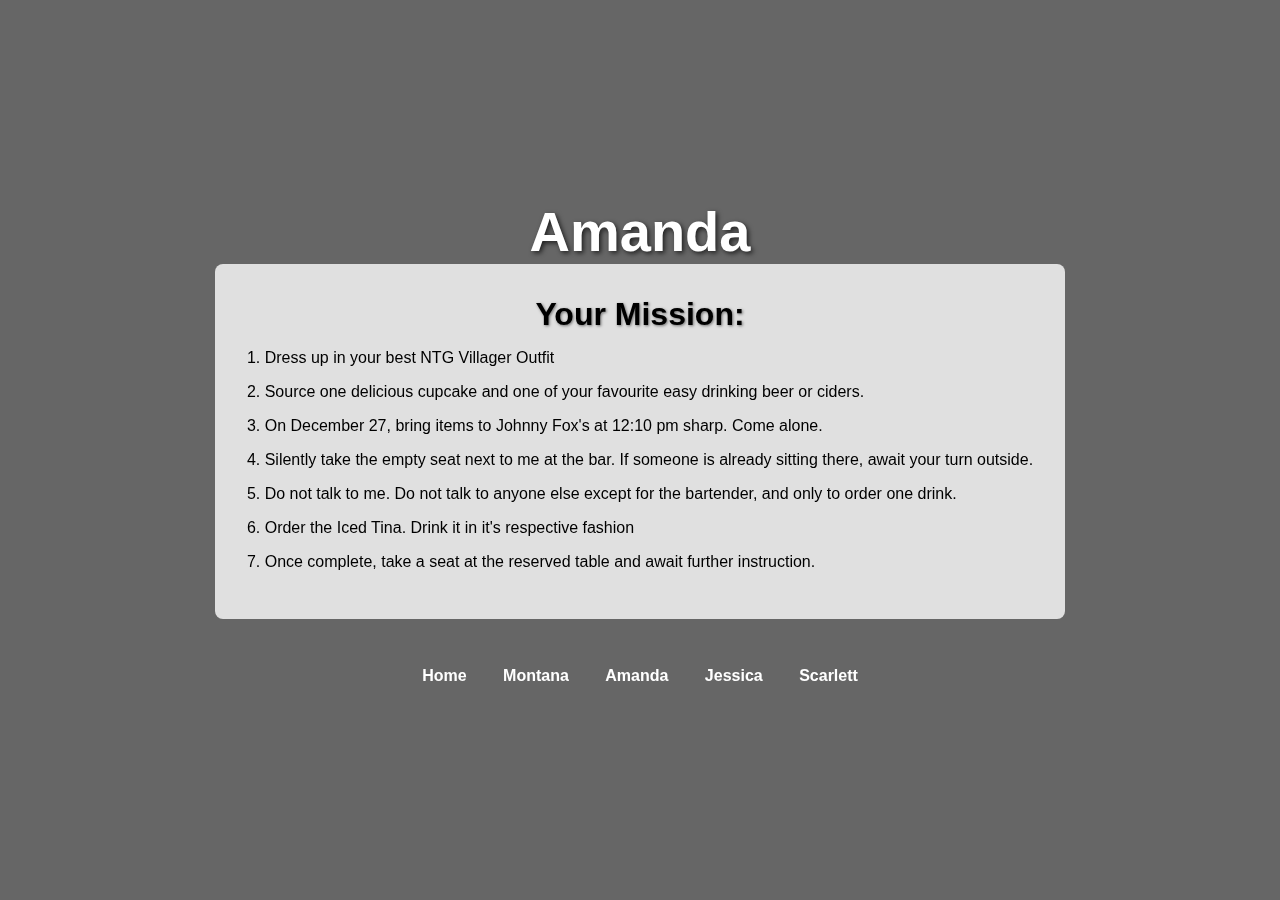
==== amanda.html @ 6b28eb00 "Add files via upload" ====
<!DOCTYPE html>
<html lang="en" >
<head>
  <meta charset="UTF-8">
  <title>CodePen - Amanda.html - video instructions</title>
  <link rel="stylesheet" href="./style.css">

</head>
<body>
<!-- partial:index.partial.html -->
<!DOCTYPE html>
<html lang="en">
<head>
    <meta charset="UTF-8">
    <meta http-equiv="X-UA-Compatible" content="IE=edge">
    <meta name="viewport" content="width=device-width, initial-scale=1.0">
    <title>Amanda - NTG Village Christmas</title>
    <link rel="stylesheet" href="test.css">
    <style>
        body {
            background-image: url("https://images.pexels.com/photos/2004391/pexels-photo-2004391.jpeg?auto=compress&cs=tinysrgb&w=1260&h=750&dpr=1");
            background-size: cover;
            background-position: center center;
            display: flex;
            flex-direction: column;
            align-items: center;
            justify-content: center;
            min-height: 100vh;
            margin: 0;
            font-family: 'Poppins', sans-serif; /* Modern font */
            position: relative;
            color: #fff; /* Text color for contrast */
        }

        /* Add overlay for readability */
        body::before {
            content: '';
            position: absolute;
            top: 0;
            left: 0;
            width: 100%;
            height: 100%;
            background-color: rgba(0, 0, 0, 0.6); /* Dark overlay for text readability */
            z-index: 1;
        }

        h1 {
            font-size: 3.5rem;
            text-align: center;
            margin: 0;
            z-index: 2;
            text-shadow: 2px 2px 5px rgba(0, 0, 0, 0.7);
        }

        h2 {
            font-size: 2rem;
            text-align: center;
            margin: 0;
            z-index: 2;
            text-shadow: 1px 1px 3px rgba(0, 0, 0, 0.5);
        }

        .video-container {
            margin: 0;
            z-index: 2;
        }

        .text-box {
            max-width: 800px;
            padding: 2rem;
            background-color: rgba(255, 255, 255, 0.8); /* Light background for text */
            color: #000; /* Dark text color */
            border-radius: 8px;
            margin: 0; /* Adjust this value as needed for space     below the video */
            z-index: 2;
        }

        .text-box h2 {
            margin: 0 0 1rem;
        }

        nav {
            margin-top: 2rem;
            z-index: 2;
        }

        nav ul {
            list-style: none;
            padding: 0;
        }

        nav ul li {
            display: inline;
            margin: 0 1rem;
        }

        nav ul li a {
            color: #fff; /* Link color */
            text-decoration: none;
            font-weight: bold;
        }

        nav ul li a:hover {
            text-decoration: underline; /* Underline on hover */
        }

        .video-controls {
            margin: 1rem;
            z-index: 2;
        }

        .video-controls button {
            margin: 0 0.5rem;
            padding: 0.5rem 1rem;
            background-color: rgba(255, 255, 255, 0.8);
            border: none;
            border-radius: 5px;
            cursor: pointer;
            color: #000; /* Dark text color */
            font-weight: bold;
        }

        .video-controls button:hover {
            background-color: rgba(255, 255, 255, 0.9);
        }
    </style>
</head>
<body>
    <h1>Amanda</h1>

    <div class="video-container">
<iframe src="https://player.vimeo.com/video/1019615047?badge=0&amp;autopause=0&amp;player_id=0" frameborder="0" allow="autoplay; fullscreen; picture-in-picture; clipboard-write" style="position:absolute;top:0;left:0;width:100%;height:100%;" title="Video - Amanda"></iframe>

        </div>

        </div>
  


    <div class="text-box">
        <h2>Your Mission:</h2>
        <p>1. Dress up in your best NTG Villager Outfit</p>
        <p>2. Source one delicious cupcake and one of your favourite easy drinking beer or ciders.</p>
      <p>3. On December 27, bring items to Johnny Fox's at 12:10 pm sharp. Come alone.</p>
      <p>4. Silently take the empty seat next to me at the bar. If someone is already sitting there, await your turn outside.</p>
      <p>5. Do not talk to me. Do not talk to anyone else except for the bartender, and only to order one drink.</p>
      <p>6. Order the Iced Tina. Drink it in it's respective fashion</p>
      <p>7. Once complete, take a seat at the reserved table and await further instruction.</p>
    
    </div>


    <nav>
        <ul>
            <li><a href="index.html">Home</a></li>
            <li><a href="montana.html">Montana</a></li>
            <li><a href="amanda.html">Amanda</a></li>
            <li><a href="jessica.html">Jessica</a></li>
            <li><a href="scarlett.html">Scarlett</a></li>
        </ul>
    </nav>

    <script src="https://player.vimeo.com/api/player.js"></script>
    <script>
        const iframe = document.querySelector('iframe');
        const player = new Vimeo.Player(iframe);

        document.getElementById('play').addEventListener('click', function() {
            player.play().catch(function(error) {
                console.error('Error playing the video:', error);
            });
        });

        document.getElementById('pause').addEventListener('click', function() {
            player.pause().catch(function(error) {
                console.error('Error pausing the video:', error);
            });
        });
    </script>
</body>
</html>
<!-- partial -->
  
</body>
</html>
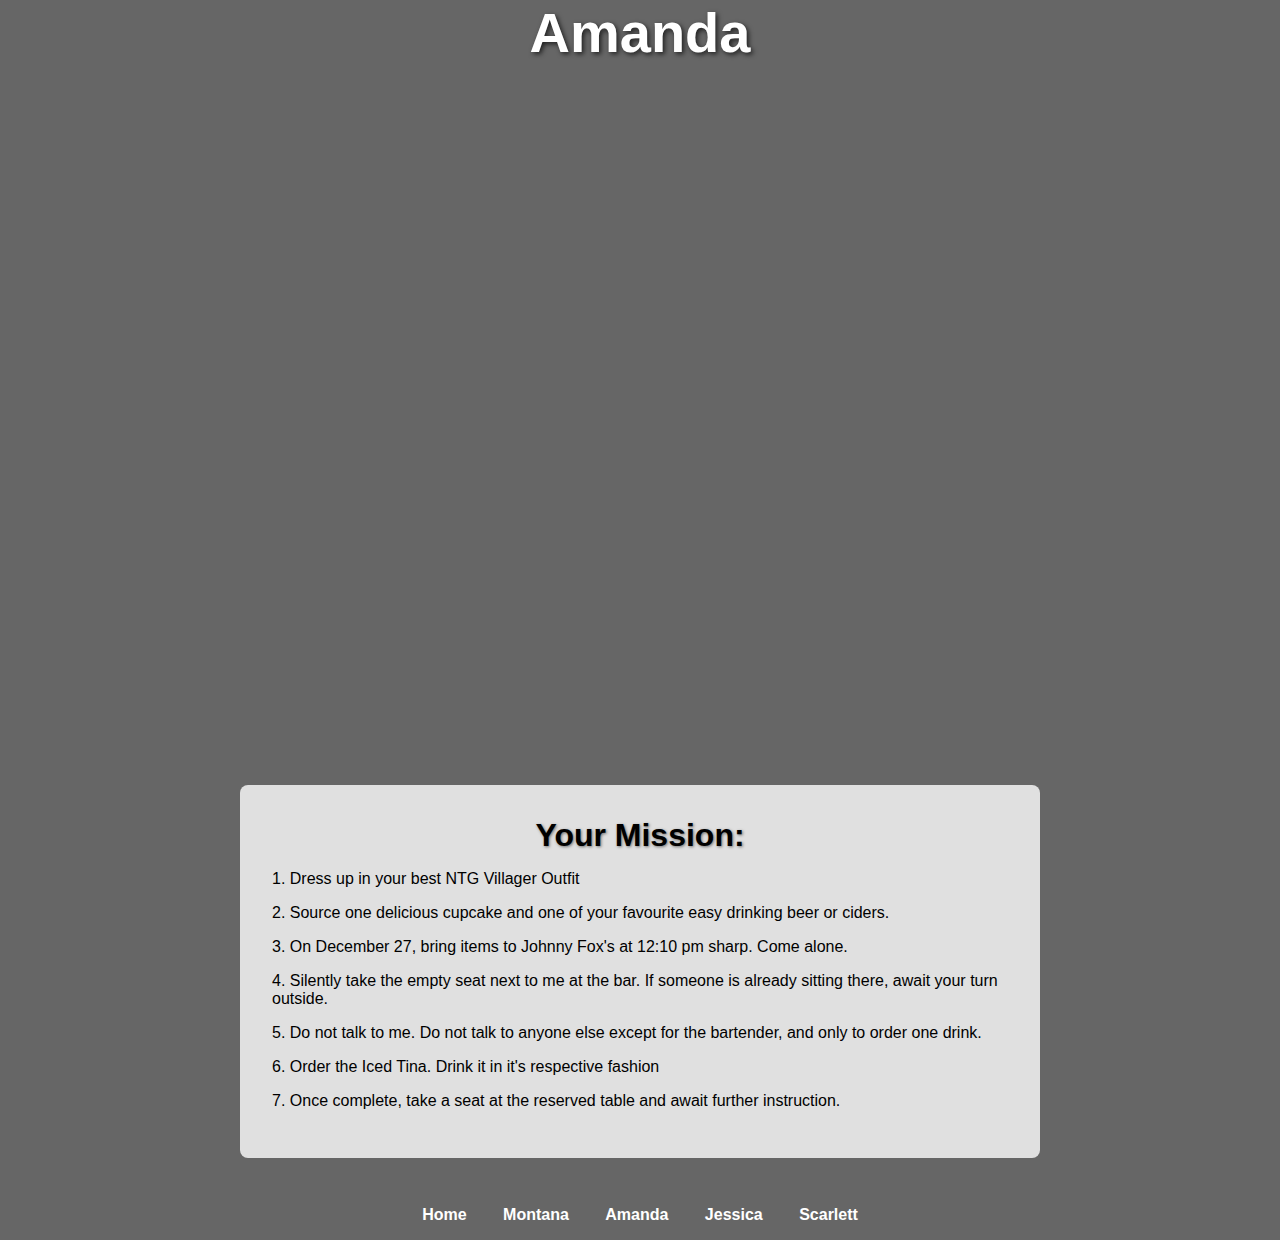
==== commit f07459a2: "Update amanda.html" ====
--- a/amanda.html
+++ b/amanda.html
@@ -2,7 +2,7 @@
 <html lang="en" >
 <head>
   <meta charset="UTF-8">
-  <title>CodePen - Amanda.html - video instructions</title>
+  <title>Villager Amanda</title>
   <link rel="stylesheet" href="./style.css">
 
 </head>
--- a/style.css
+++ b/style.css
@@ -0,0 +1,144 @@
+* {
+    box-sizing: border-box;
+}
+
+body {
+    background-image: url("https://images.pexels.com/photos/2004391/pexels-photo-2004391.jpeg?auto=compress&cs=tinysrgb&w=1260&h=750&dpr=1");
+    background-size: cover;
+    background-position: center center;
+    display: flex;
+    flex-direction: column;
+    align-items: center;
+    justify-content: center;
+    min-height: 100vh;
+    margin: 0;
+    font-family: 'Poppins', sans-serif; /* Use a modern, clean font */
+    position: relative;
+    color: #fff; /* Text color for contrast */
+}
+
+/* Add overlay for readability */
+body::before {
+    content: '';
+    position: absolute;
+    top: 0;
+    left: 0;
+    width: 100%;
+    height: 100%;
+    background-color: rgba(0, 0, 0, 0.6); /* Adjust transparency */
+    z-index: 1;
+}
+
+h1, h2 {
+    text-shadow: 2px 2px 5px rgba(0, 0, 0, 0.7); /* Softer shadow for elegance */
+    z-index: 2;
+}
+
+h1 {
+    font-size: 3.5rem;
+    text-align: center;
+    margin: 0;
+}
+
+h2 {
+    font-size: 2rem;
+    text-align: center;
+    margin: 0;
+}
+
+
+.countdown-container {
+    color: white;
+    display: flex;
+    margin-bottom: 5rem;
+    z-index: 2;
+}
+
+.big-text {
+    font-size: 6rem;
+    line-height: 1;
+    margin: 0 3rem;
+    font-weight: bold;
+    color: #f7e8dc; /* Softer, festive color */
+    text-shadow: 2px 2px 5px rgba(0, 0, 0, 0.7);
+}
+
+.countdown-el {
+    text-align: center;
+}
+
+.countdown-el span {
+    font-size: 1.5rem;
+    color: #fff;
+    text-shadow: 1px 1px 2px rgba(0, 0, 0, 0.7);
+}
+
+
+.video-container {
+    margin: 0;
+    z-index: 2;
+}
+
+.text-box {
+    max-width: 800px;
+    padding: 2rem;
+    background-color: rgba(255, 255, 255, 0.8); /* Light background for text */
+    color: #000; /* Dark text color */
+    border-radius: 8px;
+    margin: 0; /* Adjust this value as needed for space     below the video */
+    z-index: 2;
+}
+
+.text-box h2 {
+    margin: 0 0 1rem;
+}
+
+nav {
+    margin-top: 2rem;
+    z-index: 2;
+}
+
+nav ul {
+    list-style: none;
+    padding: 0;
+}
+
+nav ul li {
+    display: inline;
+    margin: 0 1rem;
+}
+
+nav ul li a {
+    color: #fff; /* Link color */
+    text-decoration: none;
+    font-weight: bold;
+}
+
+nav ul li a:hover {
+    text-decoration: underline; /* Underline on hover */
+}
+
+.video-container {
+    position: relative; /* Required for the absolute positioning of the iframe */
+    width: 100%; /* Make the container full width */
+    max-width: 800px; /* Maximum width for larger screens */
+    padding-bottom: 56.25%; /* Maintain aspect ratio (16:9) */
+    margin: 0;
+    z-index: 2;
+}
+
+.video-container iframe {
+    position: absolute; /* Position the iframe absolutely within the container */
+    top: 0;
+    left: 0;
+    width: 100%; /* Full width of the container */
+    height: 100%; /* Full height of the container */
+}
+
+/* Media Query for smaller screens */
+@media (max-width: 768px) {
+    .video-container {
+        max-width: 90%; /* Use 90% of the screen width for smaller devices */
+        padding-bottom: 75%; /* Adjust aspect ratio if desired */
+    }
+}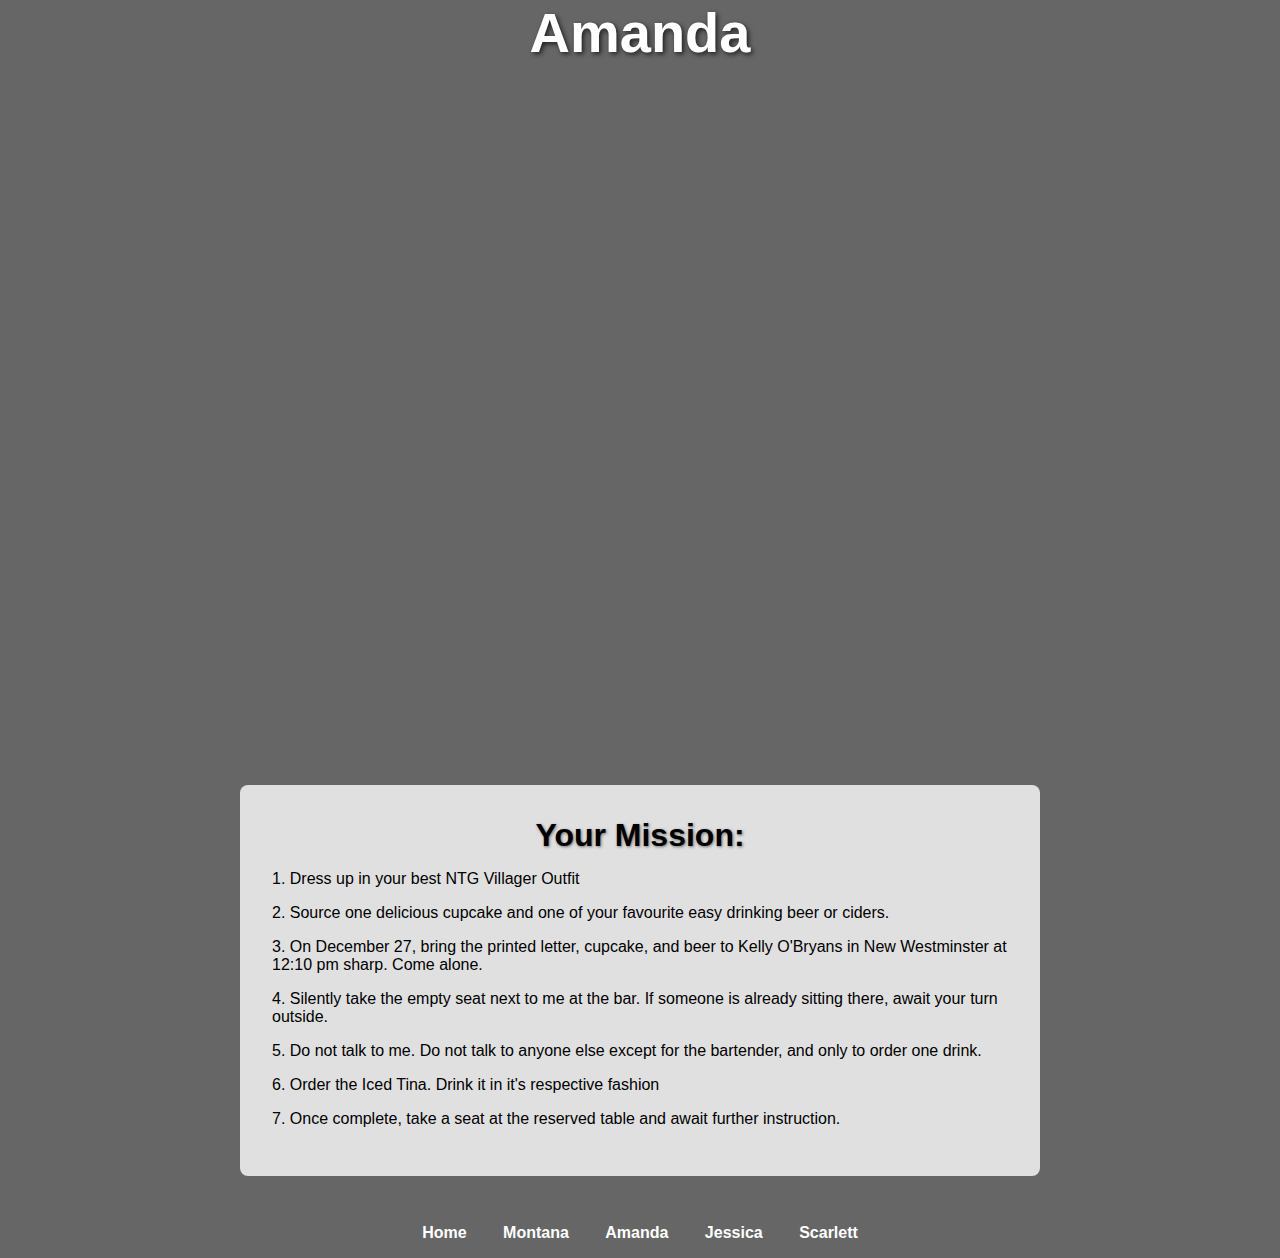
==== commit e8045960: "Update amanda.html" ====
--- a/amanda.html
+++ b/amanda.html
@@ -141,7 +141,7 @@
         <h2>Your Mission:</h2>
         <p>1. Dress up in your best NTG Villager Outfit</p>
         <p>2. Source one delicious cupcake and one of your favourite easy drinking beer or ciders.</p>
-      <p>3. On December 27, bring items to Johnny Fox's at 12:10 pm sharp. Come alone.</p>
+      <p>3. On December 27, bring the printed letter, cupcake, and beer to Kelly O'Bryans in New Westminster at 12:10 pm sharp. Come alone.</p>
       <p>4. Silently take the empty seat next to me at the bar. If someone is already sitting there, await your turn outside.</p>
       <p>5. Do not talk to me. Do not talk to anyone else except for the bartender, and only to order one drink.</p>
       <p>6. Order the Iced Tina. Drink it in it's respective fashion</p>
--- a/style.css
+++ b/style.css
@@ -30,37 +30,46 @@
 }
 
 h1, h2 {
-    text-shadow: 2px 2px 5px rgba(0, 0, 0, 0.7); /* Softer shadow for elegance */
+    text-shadow: 3px 3px 10px rgba(0, 0, 0, 0.7); /* Stronger shadow for more pop */
     z-index: 2;
 }
 
 h1 {
-    font-size: 3.5rem;
+    font-size: 3rem;
+    text-align: center;
+    margin: 0.1;
+}
+
+h2 {
+    font-size: 1.5rem;
     text-align: center;
     margin: 0;
 }
 
-h2 {
-    font-size: 2rem;
-    text-align: center;
-    margin: 0;
+.big-text {
+    font-size: 3rem;
+    line-height: 1.2;
+    margin: 0 3rem;
+    font-weight: 900;
+    color: #ffffff; /* Softer, festive color */
+    text-shadow: 4px 4px 12px rgba(0, 0, 0, 1); /* Stronger text shadow for pop */
 }
 
-
 .countdown-container {
-    color: white;
+    color: white;  
     display: flex;
-    margin-bottom: 5rem;
-    z-index: 2;
+    justify-content: center;
+    flex-wrap: wrap; /* Allow wrapping on smaller screens */
+    margin: 30px 0; /* Add some space around the countdown */
 }
 
-.big-text {
-    font-size: 6rem;
-    line-height: 1;
-    margin: 0 3rem;
-    font-weight: bold;
-    color: #f7e8dc; /* Softer, festive color */
-    text-shadow: 2px 2px 5px rgba(0, 0, 0, 0.7);
+.countdown-el {
+    flex: 1 0 150px; /* Allow each item to be flexible */
+    margin: 10px; /* Add margin around each countdown element */
+    padding: 15px;
+      background-color: rgba(255, 255, 255, 0.2); /* Subtle background to make text stand out */
+    border-radius: 10px;
+    border: 2px solid #000000; /* Border matching the text color */
 }
 
 .countdown-el {
@@ -68,9 +77,10 @@
 }
 
 .countdown-el span {
-    font-size: 1.5rem;
-    color: #fff;
-    text-shadow: 1px 1px 2px rgba(0, 0, 0, 0.7);
+    font-size: 1.8rem;
+    font-weight: bold;
+    color: #ffffff; /* Match the countdown number color */
+    text-shadow: 2px 2px 5px rgba(0, 0, 0, 0.9); /* Bolder shadow */
 }
 
 
@@ -96,6 +106,12 @@
 nav {
     margin-top: 2rem;
     z-index: 2;
+}
+
+nav li {
+        display: block; /* Stack navigation links vertically */
+        margin: 5px 0; /* Space between links */
+    }
 }
 
 nav ul {
@@ -141,4 +157,4 @@
         max-width: 90%; /* Use 90% of the screen width for smaller devices */
         padding-bottom: 75%; /* Adjust aspect ratio if desired */
     }
-}+}
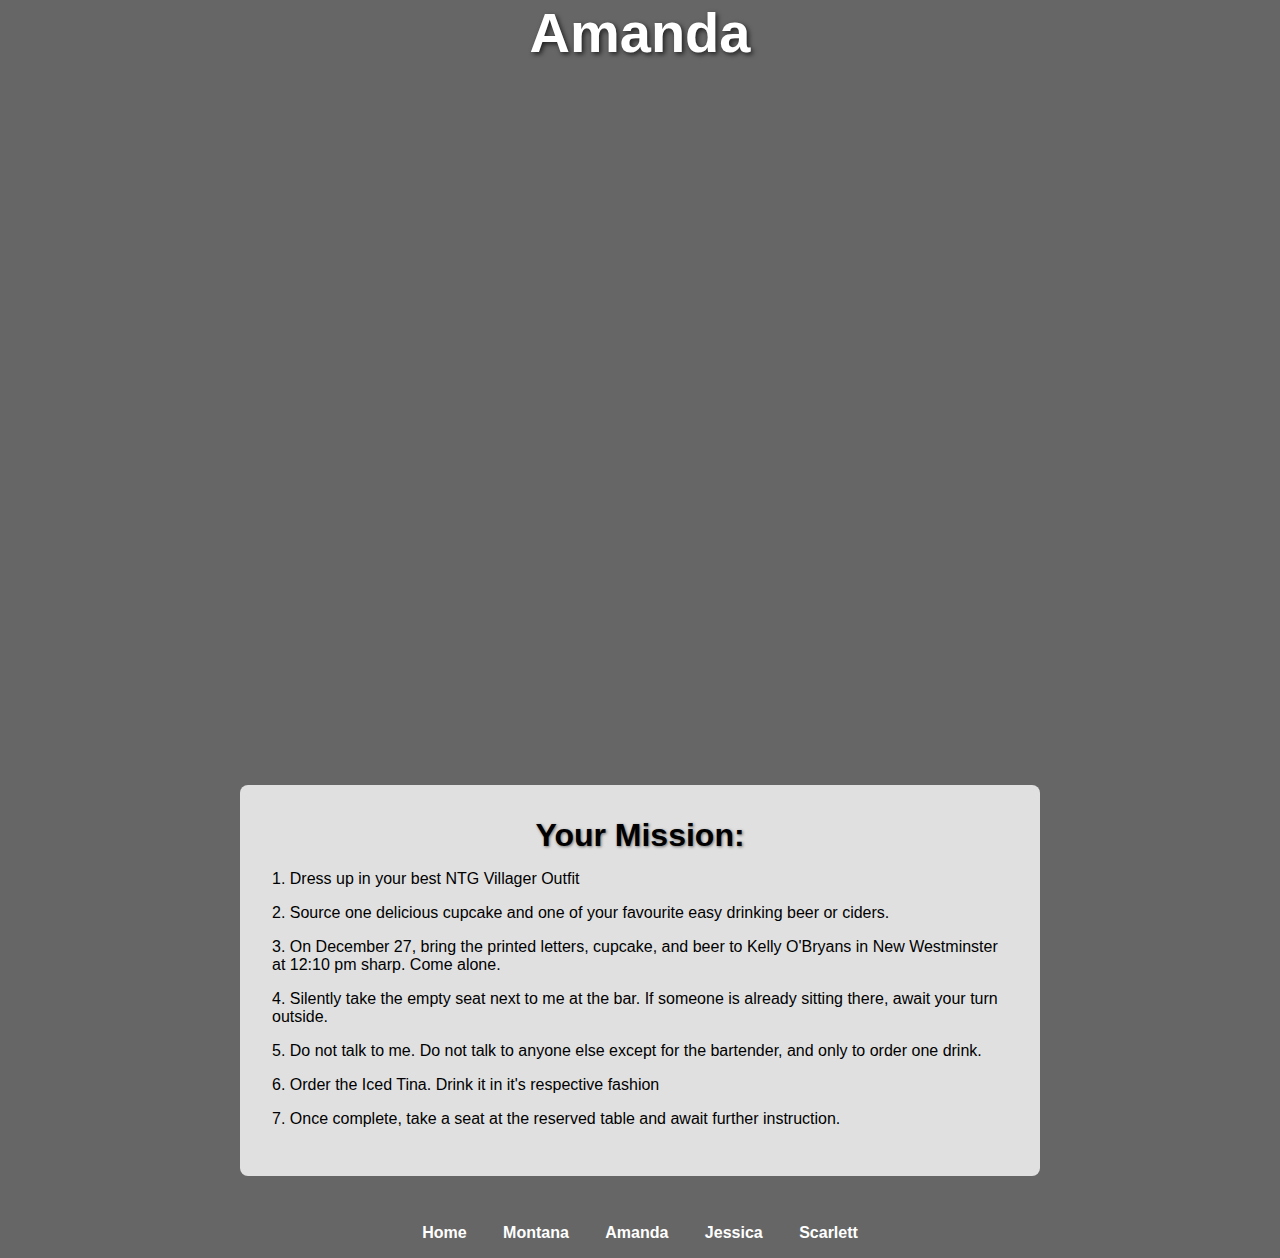
==== commit 5c95b741: "Update amanda.html" ====
--- a/amanda.html
+++ b/amanda.html
@@ -129,7 +129,7 @@
     <h1>Amanda</h1>
 
     <div class="video-container">
-<iframe src="https://player.vimeo.com/video/1019615047?badge=0&amp;autopause=0&amp;player_id=0" frameborder="0" allow="autoplay; fullscreen; picture-in-picture; clipboard-write" style="position:absolute;top:0;left:0;width:100%;height:100%;" title="Video - Amanda"></iframe>
+<iframe src="https://player.vimeo.com/video/1029882675?badge=0&amp;autopause=0&amp;player_id=0" frameborder="0" allow="autoplay; fullscreen; picture-in-picture; clipboard-write" style="position:absolute;top:0;left:0;width:100%;height:100%;" title="Video - Amanda"></iframe>
 
         </div>
 
@@ -141,7 +141,7 @@
         <h2>Your Mission:</h2>
         <p>1. Dress up in your best NTG Villager Outfit</p>
         <p>2. Source one delicious cupcake and one of your favourite easy drinking beer or ciders.</p>
-      <p>3. On December 27, bring the printed letter, cupcake, and beer to Kelly O'Bryans in New Westminster at 12:10 pm sharp. Come alone.</p>
+      <p>3. On December 27, bring the printed letters, cupcake, and beer to Kelly O'Bryans in New Westminster at 12:10 pm sharp. Come alone.</p>
       <p>4. Silently take the empty seat next to me at the bar. If someone is already sitting there, await your turn outside.</p>
       <p>5. Do not talk to me. Do not talk to anyone else except for the bartender, and only to order one drink.</p>
       <p>6. Order the Iced Tina. Drink it in it's respective fashion</p>
